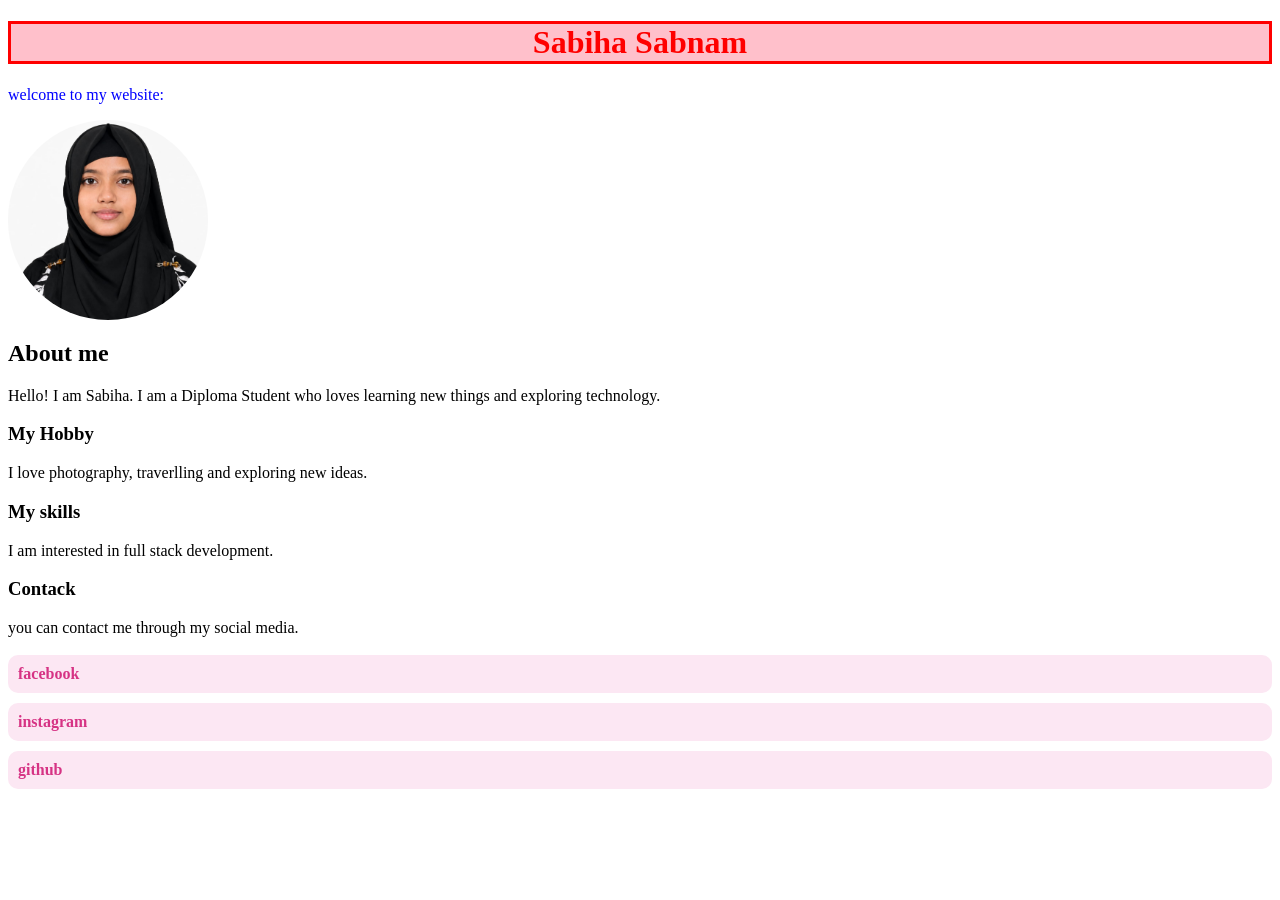
==== index.html @ 99d92656 "My first website" ====
<!DOCTYPE html>
<html lang="en">

<head>
  <meta charset="UTF-8">
  <meta name="viewport" content="width=device-width, initial-scale=1.0">
  <title>Sabiha's Website</title>
  <link rel="stylesheet" href="style.css">
</head>

<body>
  <h1 class="name">Sabiha Sabnam</h1>
  <p class="welcome">welcome to my website:</p>
  <div class="photo">
    <img src="sabiha formal.jpeg" alt="sabiha">
  </div>
  <section class="about">
    <h2>About me</h2>
    <p>Hello! I am Sabiha. I am a Diploma Student who loves learning new things and exploring technology.</p>
  </section>
  <div>
    <div class="box">
      <h3>My Hobby</h3>
      <p>
        I love photography, traverlling and exploring new ideas.
      </p>
    </div>
  </div>
  <div>
    <h3>My skills</h3>
    <p>I am interested in full stack development.</p>
  </div>
  <div>
    <h3>Contack</h3>
    <p>
      you can contact me through my social media.
    </p>
  </div>
  <div class="social-links">
    <a href="https://www.facebook.com/sabihasabu07">
      facebook

    </a>
    <a href="https://www.instagram.com/_sabiha_07_?stkn=MWcxNTloNjFkZXZ2dw==">
      instagram
    </a>
    <a href="https://github.com/sabihasabnam07-hue">
      github
    </a>
  </div>
</body>

</html>
---- style.css ----
.name {
    color: red;
    text-align: center;
    border: solid red;
    background-color: pink;
}

.welcome {
    color: blue;
}



.photo {
    width: 200px;
    height: 200px;

    border-radius: 50%;
    overflow: hidden;

}

.photo img {
    width: 100%;
    height: 100%;
    object-fit: cover;
}

/* Social Media */

.social-links {
    display: flex;
    flex-direction: column;
    gap: 10px;
    margin-top: 18px;
}

.social-links a {
    display: block;

    text-decoration: none;

    background: #fce7f3;

    color: #d63384;

    padding: 10px;

    border-radius: 10px;

    font-weight: bold;

    transition: 0.3s;
}

.social-links a:hover {
    background: #d63384;

    color: white;

    transform: translateY(-2px);
}
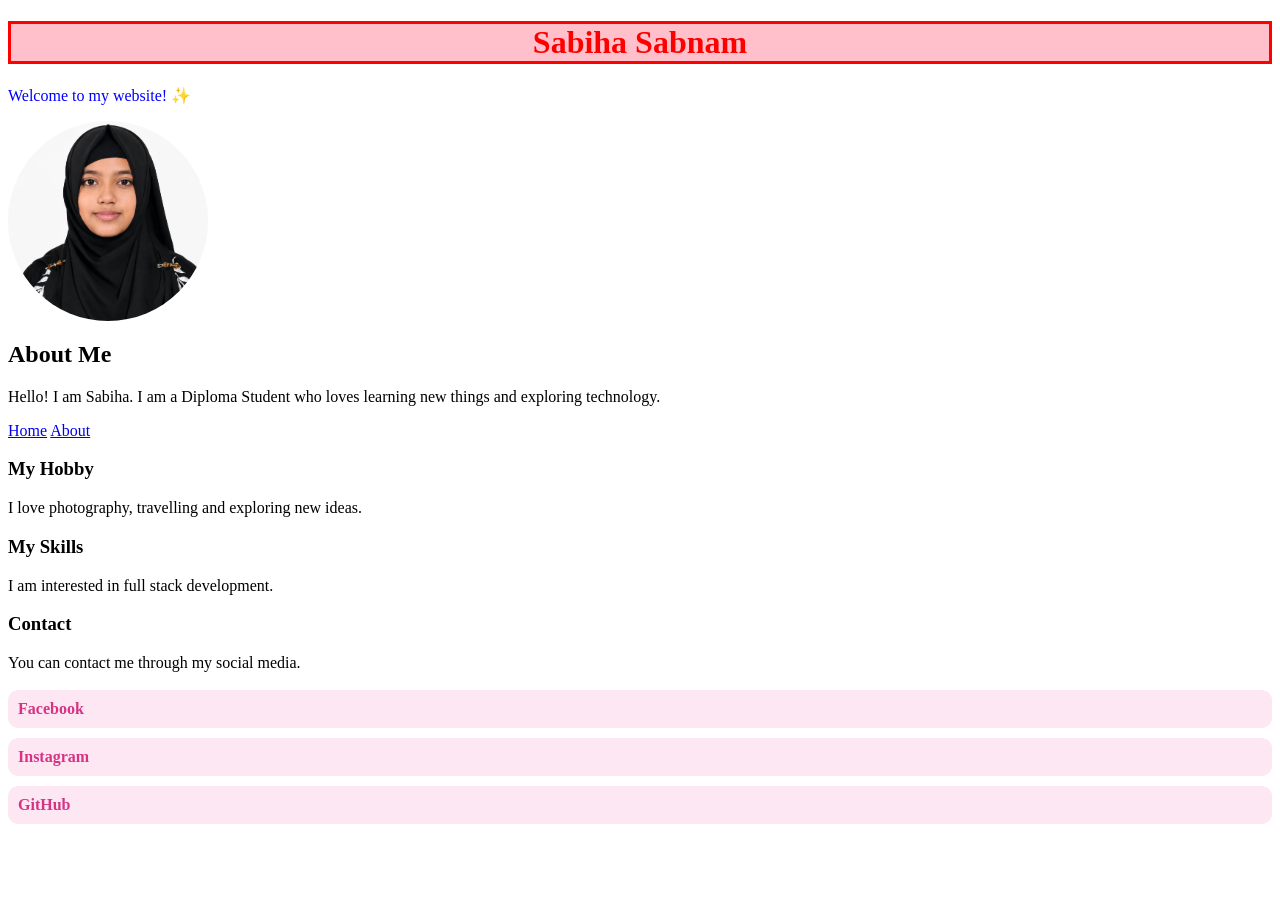
==== commit fd7cd1c5: "Update my website" ====
--- a/index.html
+++ b/index.html
@@ -9,45 +9,68 @@
 </head>
 
 <body>
+
   <h1 class="name">Sabiha Sabnam</h1>
-  <p class="welcome">welcome to my website:</p>
+
+  <p class="welcome">Welcome to my website!</p>
+
   <div class="photo">
-    <img src="sabiha formal.jpeg" alt="sabiha">
+    <img src="sabiha formal.jpeg" alt="Sabiha">
   </div>
+
+  <!-- About Me -->
   <section class="about">
-    <h2>About me</h2>
-    <p>Hello! I am Sabiha. I am a Diploma Student who loves learning new things and exploring technology.</p>
+    <h2>About Me</h2>
+    <p>
+      Hello! I am Sabiha. I am a Diploma Student who loves
+      learning new things and exploring technology.
+    </p>
   </section>
-  <div>
-    <div class="box">
-      <h3>My Hobby</h3>
-      <p>
-        I love photography, traverlling and exploring new ideas.
-      </p>
-    </div>
+
+  <!-- Navigation: Home and About -->
+  <div class="navigation">
+    <a href="index.html">Home</a>
+    <a href="about.html">About</a>
   </div>
-  <div>
-    <h3>My skills</h3>
+
+  <!-- My Hobby -->
+  <div class="box">
+    <h3>My Hobby</h3>
+    <p>
+      I love photography, travelling and exploring new ideas.
+    </p>
+  </div>
+
+  <!-- My Skills -->
+  <div class="skills">
+    <h3>My Skills</h3>
     <p>I am interested in full stack development.</p>
   </div>
-  <div>
-    <h3>Contack</h3>
-    <p>
-      you can contact me through my social media.
-    </p>
+
+  <!-- Contact -->
+  <div class="contact">
+    <h3>Contact</h3>
+    <p>You can contact me through my social media.</p>
   </div>
+
+  <!-- Social Links -->
   <div class="social-links">
-    <a href="https://www.facebook.com/sabihasabu07">
-      facebook
+    <a href="https://www.facebook.com/sabihasabu07" target="_blank" rel="noopener noreferrer">
+      Facebook
+    </a>
 
+    <a href="https://www.instagram.com/_sabiha_07_?stkn=MWcxNTloNjFkZXZ2dw==" target="_blank" rel="noopener noreferrer">
+      Instagram
     </a>
-    <a href="https://www.instagram.com/_sabiha_07_?stkn=MWcxNTloNjFkZXZ2dw==">
-      instagram
-    </a>
-    <a href="https://github.com/sabihasabnam07-hue">
-      github
+
+    <a href="https://github.com/sabihasabnam07-hue" target="_blank" rel="noopener noreferrer">
+      GitHub
     </a>
   </div>
+
+  <!-- JavaScript File -->
+  <script src="index.js"></script>
+
 </body>
 
 </html>
